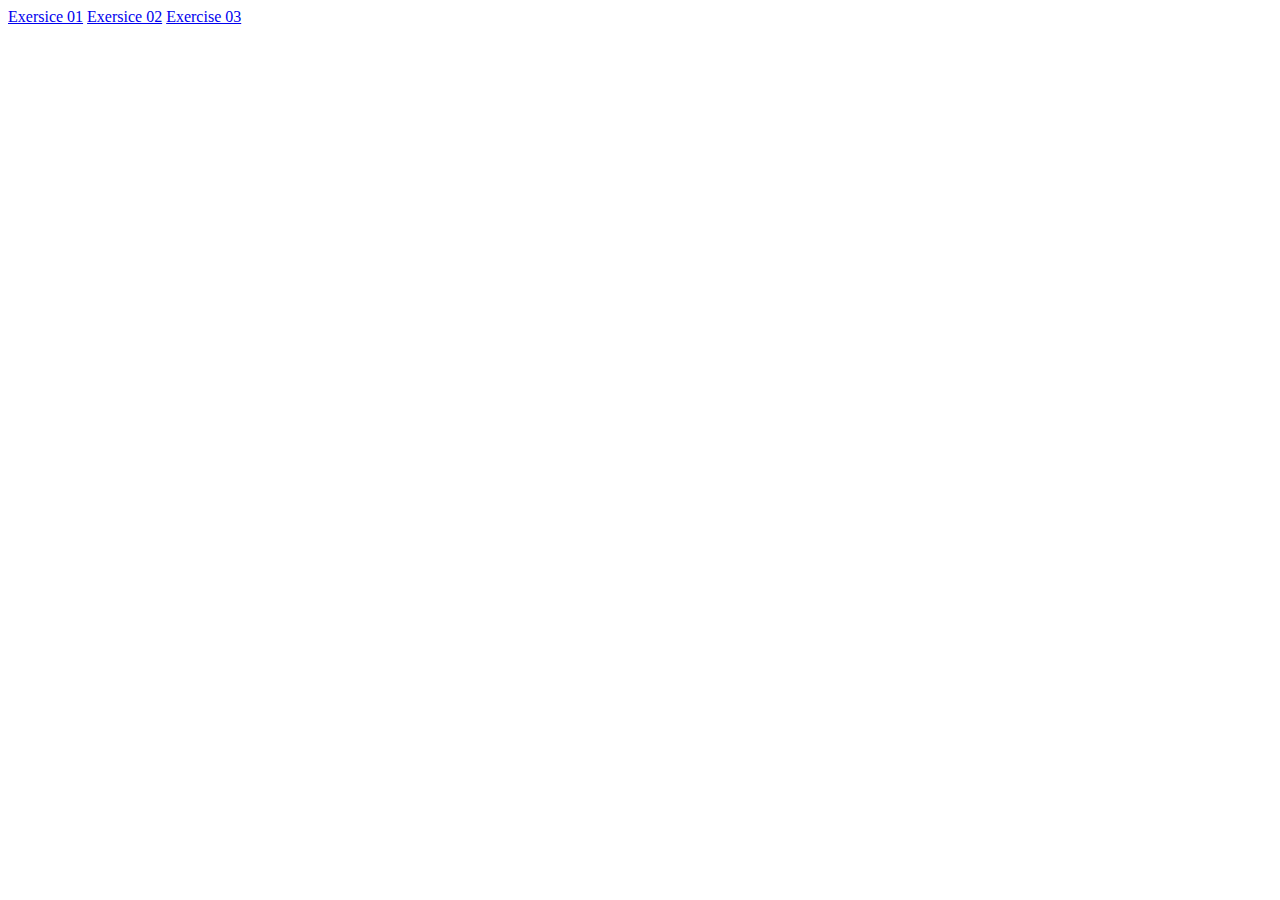
==== index.html @ 5c60f881 "first commit" ====
<!DOCTYPE html>
<html lang="en">
<head>
    <meta charset="UTF-8">
    <meta name="viewport" content="width=device-width, initial-scale=1.0">
    <title>Assignment 7</title>
</head>
<body>
    <a href="./../pages/exercise1.html">Exersice 01</a>
    <a href="./../pages/exercise2.html">Exersice 02</a>
    <a href="./../pages/knightRider.html">Exercise 03</a>
</body>
</html>
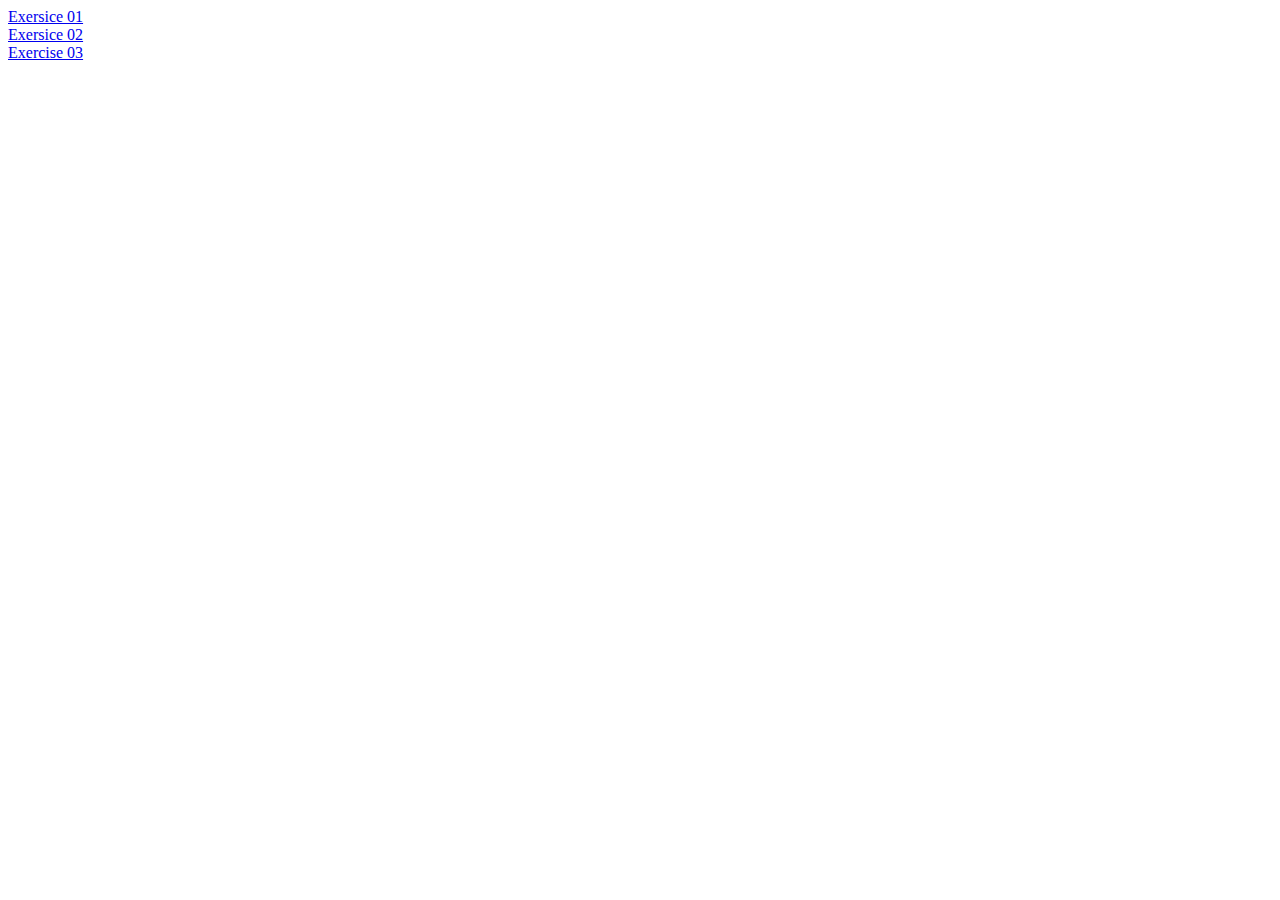
==== commit c48d9c07: "index changed" ====
--- a/index.html
+++ b/index.html
@@ -6,8 +6,8 @@
     <title>Assignment 7</title>
 </head>
 <body>
-    <a href="./../pages/exercise1.html">Exersice 01</a>
-    <a href="./../pages/exercise2.html">Exersice 02</a>
+    <a href="./../pages/exercise1.html">Exersice 01</a><br>
+    <a href="./../pages/exercise2.html">Exersice 02</a><br>
     <a href="./../pages/knightRider.html">Exercise 03</a>
 </body>
 </html>